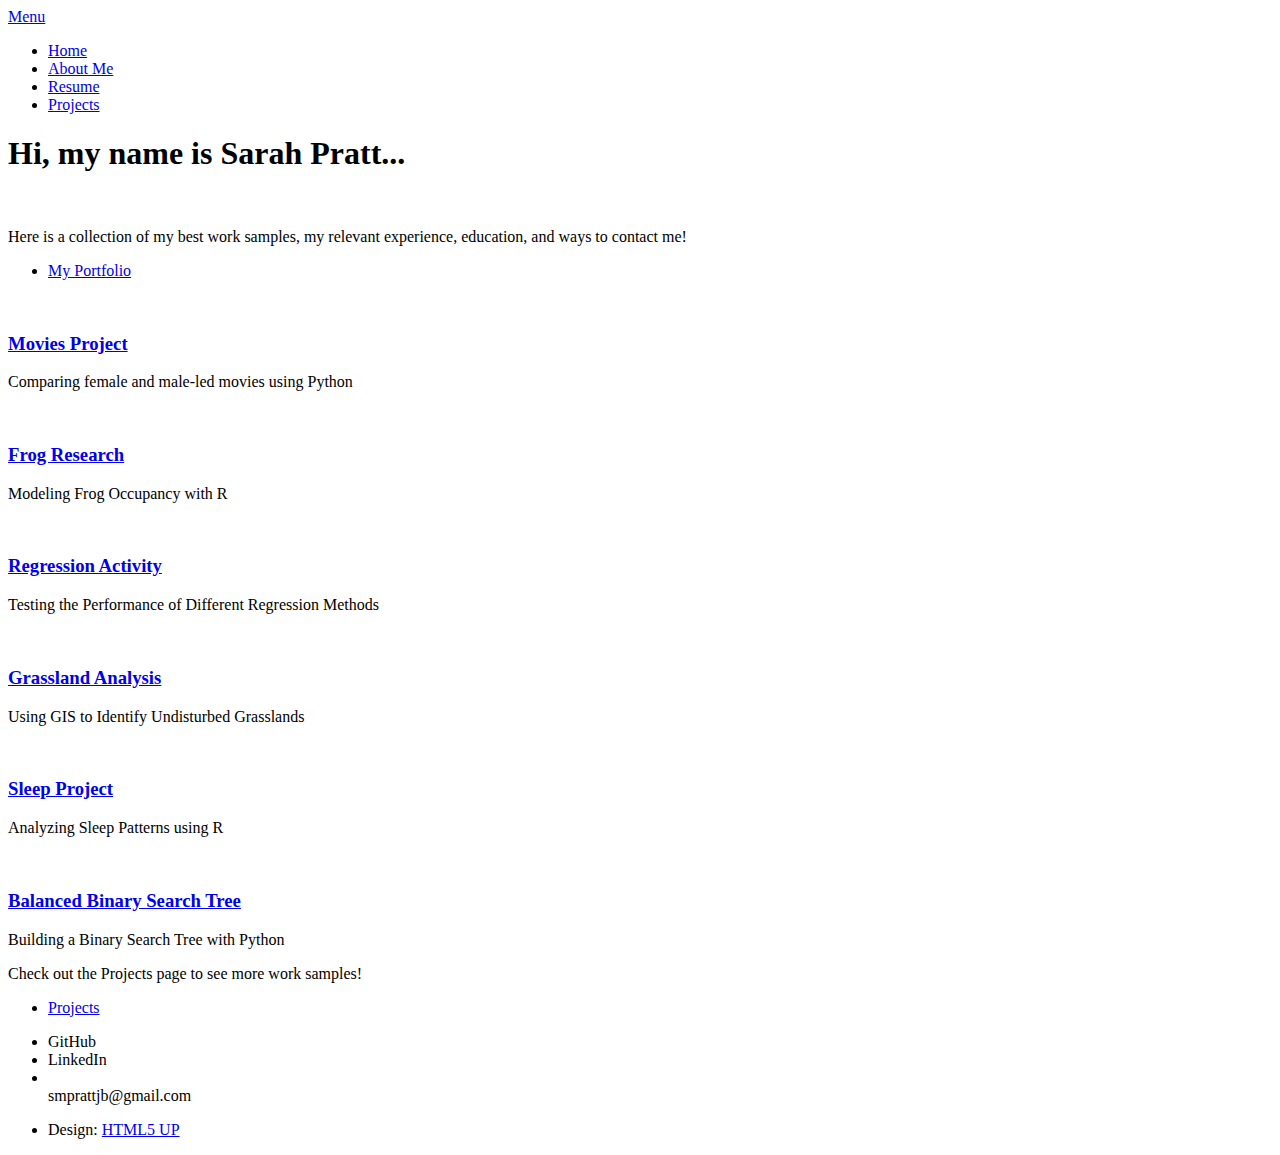
==== index.html @ 48af4557 "some small edits" ====
<!DOCTYPE HTML>
<!--
	Forty by HTML5 UP
	html5up.net | @ajlkn
	Free for personal and commercial use under the CCA 3.0 license (html5up.net/license)
-->
<html>
	<head>
		<title>Home</title>
		<meta charset="utf-8" />
		<meta name="viewport" content="width=device-width, initial-scale=1, user-scalable=no" />
		<link rel="stylesheet" href="assets/css/main.css" />
		<noscript><link rel="stylesheet" href="assets/css/noscript.css" /></noscript>
	</head>
	<body class="is-preload">

		<!-- Wrapper -->
			<div id="wrapper">

				<!-- Header -->
					<header id="header" class="alt">
						<a href="index.html" class="logo"></a>
						<nav>
							<a href="#menu">Menu</a>
						</nav>
					</header>

				<!-- Menu -->
					<nav id="menu">
						<ul class="links">
							<li><a href="index.html">Home</a></li>
							<li><a href="aboutme.html">About Me</a></li>
							<li><a href="resume.html">Resume</a></li>
							<li><a href="projects.html">Projects</a></li>
						</ul>
					</nav>

				<!-- Banner -->
					<section id="banner" class="major">
						<div class="inner">
							<header class="major">
								<h1>Hi, my name is Sarah Pratt...</h1>
								<span class="image"><img src="images/IMG-6616.JPEG" alt="" /></span>
							</header>
							<div class="content">
								
								<p>Here is a collection of my best work samples, my relevant experience, education, and ways to contact me!</p>
								<ul class="actions">
									<li><a href="#one" class="button next scrolly">My Portfolio</a></li>
								</ul>
							</div>
						</div>
					</section>

				<!-- Main -->
					<div id="main">

						<!-- One -->
							<section id="one" class="tiles">
								<article>
									<span class="image">
										<img src="images/pic02.jpg" alt="" />
									</span>
									<header class="major">
										<h3><a href="projects.html#movie" class="link">Movies Project</a></h3>
										<p>Comparing female and male-led movies using Python</p>
									</header>
								</article>
								<article>
									<span class="image">
										<img src="images/pic02.jpg" alt="" />
									</span>
									<header class="major">
										<h3><a href="projects.html#frog" class="link">Frog Research</a></h3>
										<p>Modeling Frog Occupancy with R</p>
									</header>
								</article>
								<article>
									<span class="image">
										<img src="images/pic02.jpg" alt="" />
									</span>
									<header class="major">
										<h3><a href="projects.html#aml" class="link">Regression Activity</a></h3>
										<p>Testing the Performance of Different Regression Methods</p>
									</header>
								</article>
								<article>
									<span class="image">
										<img src="images/pic02.jpg" alt="" />
									</span>
									<header class="major">
										<h3><a href="projects.html#grassland" class="link">Grassland Analysis</a></h3>
										<p>Using GIS to Identify Undisturbed Grasslands</p>
									</header>
								</article>
								<article>
									<span class="image">
										<img src="images/pic02.jpg" alt="" />
									</span>
									<header class="major">
										<h3><a href="projects.html#sleep" class="link">Sleep Project</a></h3>
										<p>Analyzing Sleep Patterns using R</p>
									</header>
								</article>
								<article>
									<span class="image">
										<img src="images/pic02.jpg" alt="" />
									</span>
									<header class="major">
										<h3><a href="projects.html#binary" class="link">Balanced Binary Search Tree</a></h3>
										<p>Building a Binary Search Tree with Python</p>
									</header>
								</article>
							</section>

						<!-- Two -->
							<section id="two">
								<div class="inner">
									<header class="major">
									</header>
									<p>Check out the Projects page to see more work samples!</p>
									<ul class="actions">
										<li><a href="projects.html" class="button next">Projects</a></li>
									</ul>
								</div>
							</section>

					</div>

				<!-- Footer -->
				<footer id="footer">
					<div class="inner">
						<ul class="icons">
							<li><a onclick="window.open('https://github.com/spr-att')" class="icon brands alt fa-github"><span class="label">GitHub</span></a></li>
							<li><a onclick="window.open('https://www.linkedin.com/in/sprattt/')" class="icon brands alt fa-linkedin-in"><span class="label">LinkedIn</span></a></li>
							<li><a onclick="window.open('mailto:smprattjb@gmail.com')" class="icon solid alt fa-envelope"></a></li>
							<span>smprattjb@gmail.com</span>
						</ul>
						<ul class="copyright">
							<li>Design: <a href="https://html5up.net">HTML5 UP</a></li>
						</ul>
					</div>
				</footer>

			</div>

		<!-- Scripts -->
			<script src="assets/js/jquery.min.js"></script>
			<script src="assets/js/jquery.scrolly.min.js"></script>
			<script src="assets/js/jquery.scrollex.min.js"></script>
			<script src="assets/js/browser.min.js"></script>
			<script src="assets/js/breakpoints.min.js"></script>
			<script src="assets/js/util.js"></script>
			<script src="assets/js/main.js"></script>

	</body>
</html>
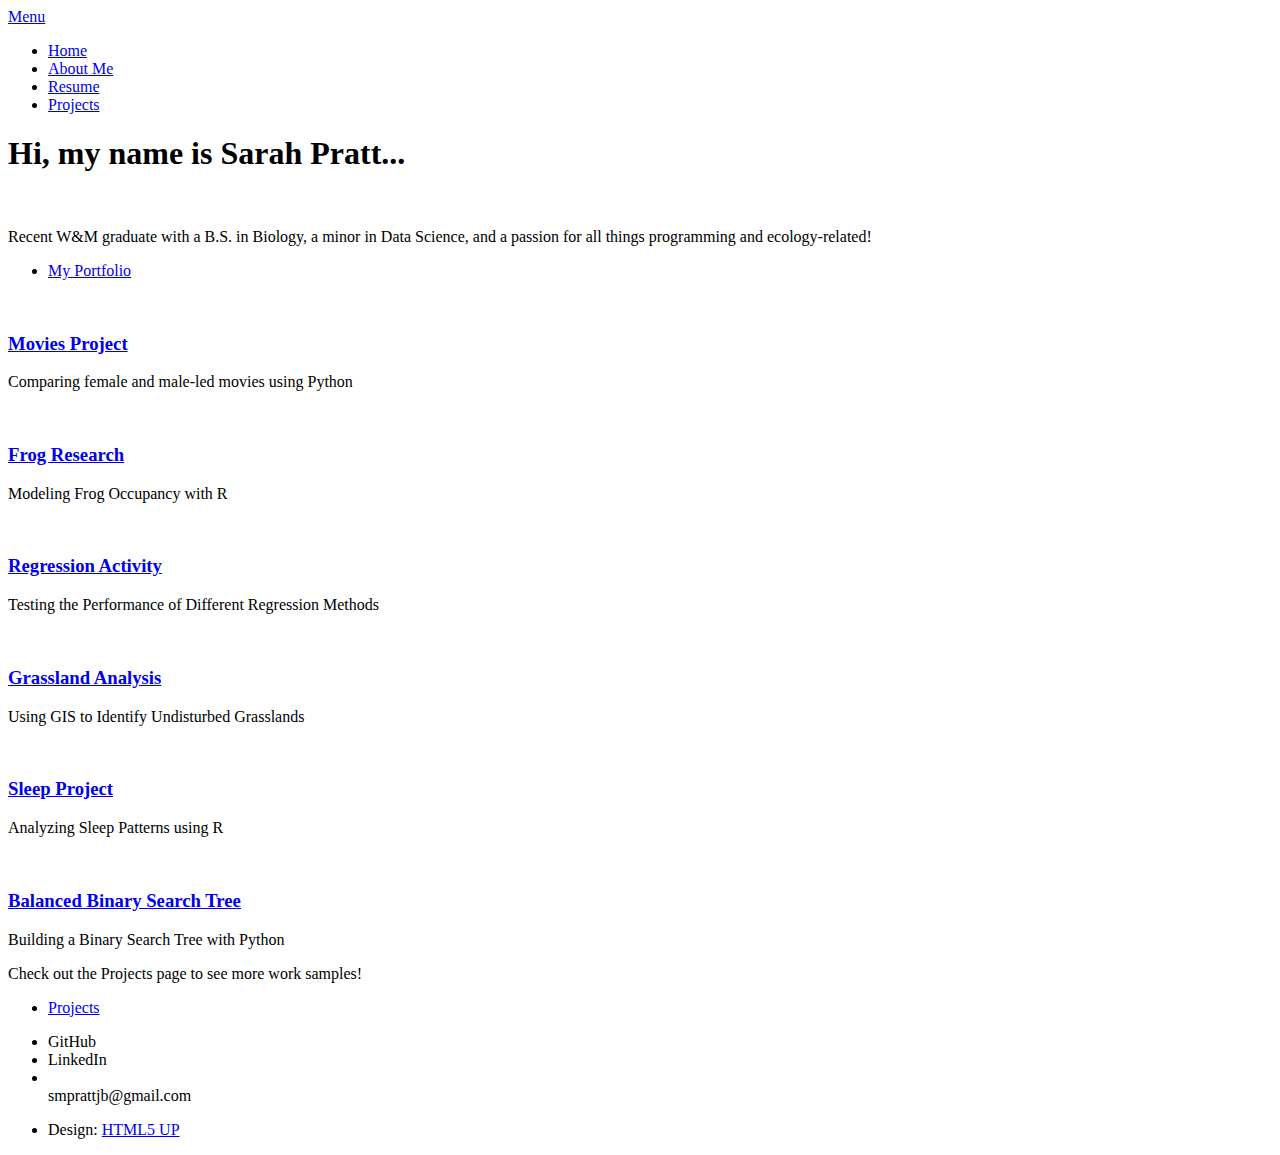
==== commit dd04096b: "smol text edits" ====
--- a/index.html
+++ b/index.html
@@ -44,7 +44,7 @@
 							</header>
 							<div class="content">
 								
-								<p>Here is a collection of my best work samples, my relevant experience, education, and ways to contact me!</p>
+								<p>Recent W&M graduate with a B.S. in Biology, a minor in Data Science, and a passion for all things programming and ecology-related!</p>
 								<ul class="actions">
 									<li><a href="#one" class="button next scrolly">My Portfolio</a></li>
 								</ul>
